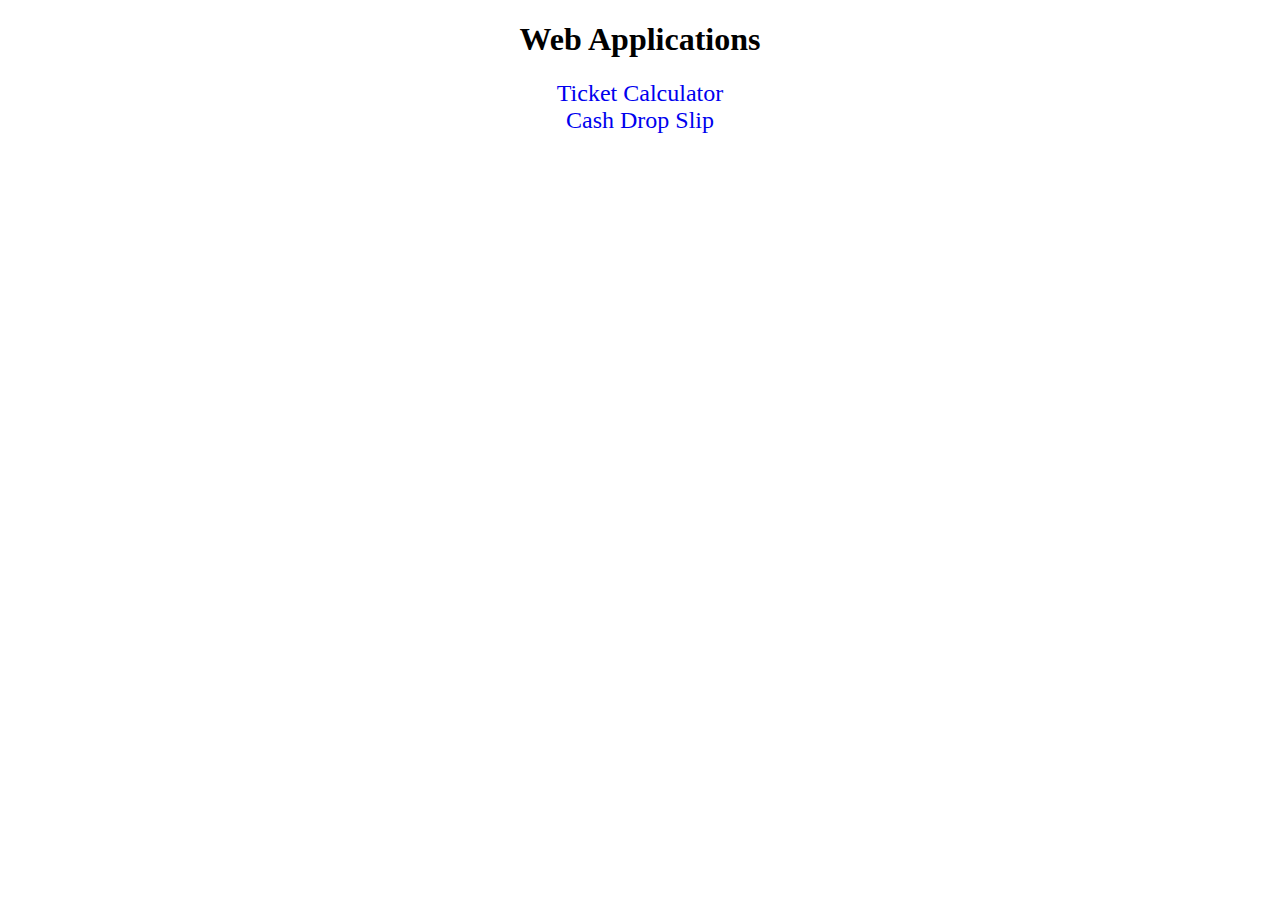
==== index.html @ 085efab1 "Added index.html and style.css" ====
<!DOCTYPE html> 
<html lang="en"> 
  <head> 
    <meta charset="utf-8"/>
    <meta name="viewport" content="width=device-width", initial-scale="1"/>
    <title>Web Apps</title>
    <link rel="stylesheet" type="text/css" href="style.css" />
  </head> 
  <body> 
    <h1>Web Applications</h1> 
    <a href="ticket.html">Ticket Calculator</a>
    <a href="dropslip.html">Cash Drop Slip</a>
  </body> 
</html>
---- style.css ----
body {text-align: center;}
a {display: block; font-size: 1.5em; text-decoration: none;}
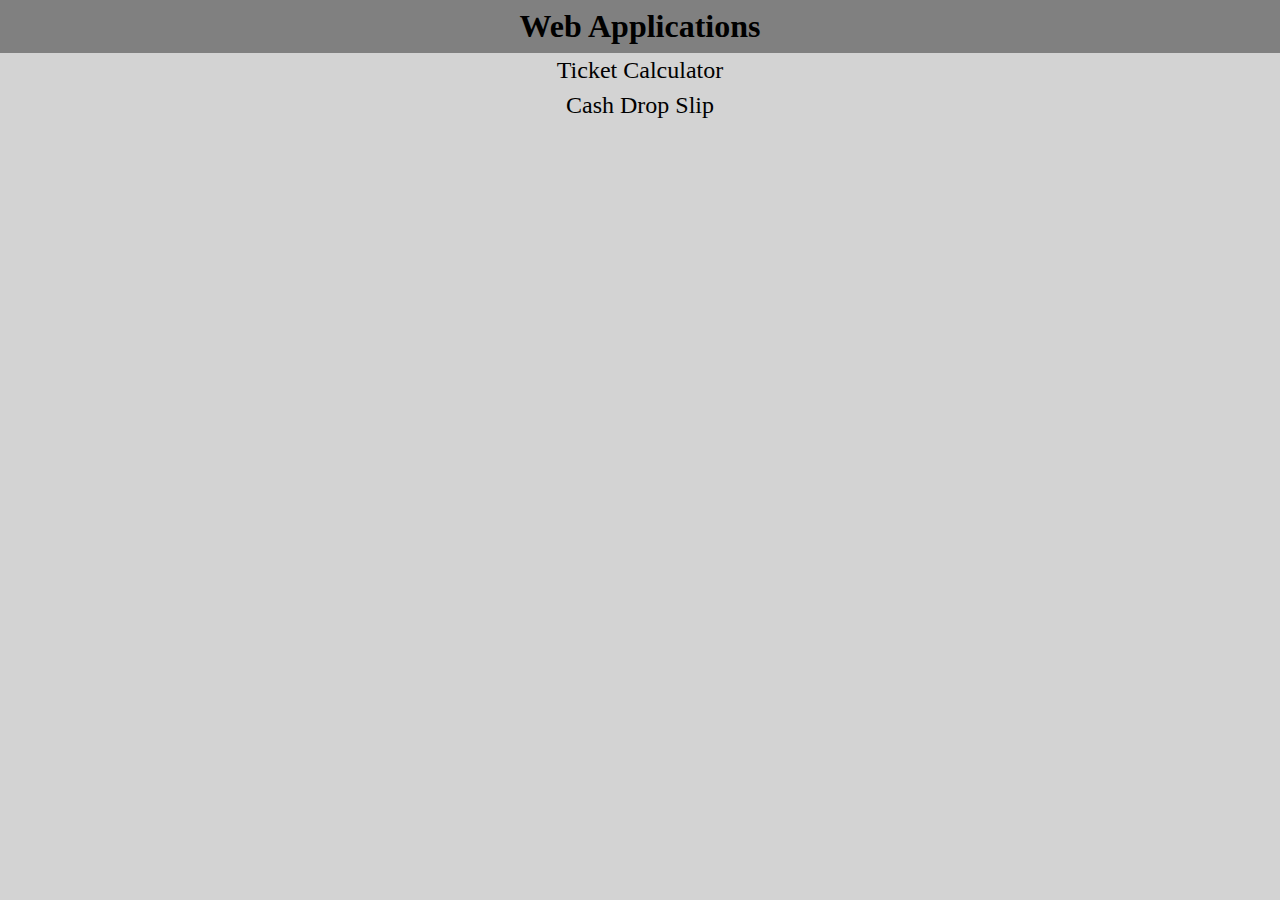
==== commit b1138d86: "modified html, css, and javascript in all files" ====
--- a/index.html
+++ b/index.html
@@ -5,6 +5,7 @@
     <meta name="viewport" content="width=device-width", initial-scale="1"/>
     <title>Web Apps</title>
     <link rel="stylesheet" type="text/css" href="style.css" />
+    <link rel="stylesheet" type="text/css" href="index.css" />
   </head> 
   <body> 
     <h1>Web Applications</h1> 
--- a/style.css
+++ b/style.css
@@ -1,3 +1,7 @@
-body {text-align: center;}
-a {display: block; font-size: 1.5em; text-decoration: none;}
+body {background-color: #D3D3D3; color: #000000; margin: 0px; text-align: center;}
+h1 {background-color: #808080; margin: 0px; padding: 8px 0px;}
+form {padding: 8px 0px;}
+input {background-color: #F6F0F0;}
+input:disabled {background-color: #E0E0E0; color: #000000;}
 
+
--- a/index.css
+++ b/index.css
@@ -0,0 +1,6 @@
+a {display: block; font-size: 1.5em; padding: 4px 0px; text-decoration: none;}
+a:link {color: #000000;}
+a:visited {color: #303030;}
+a:hover {color: #808080;}
+a:active {color: #808080;}
+
